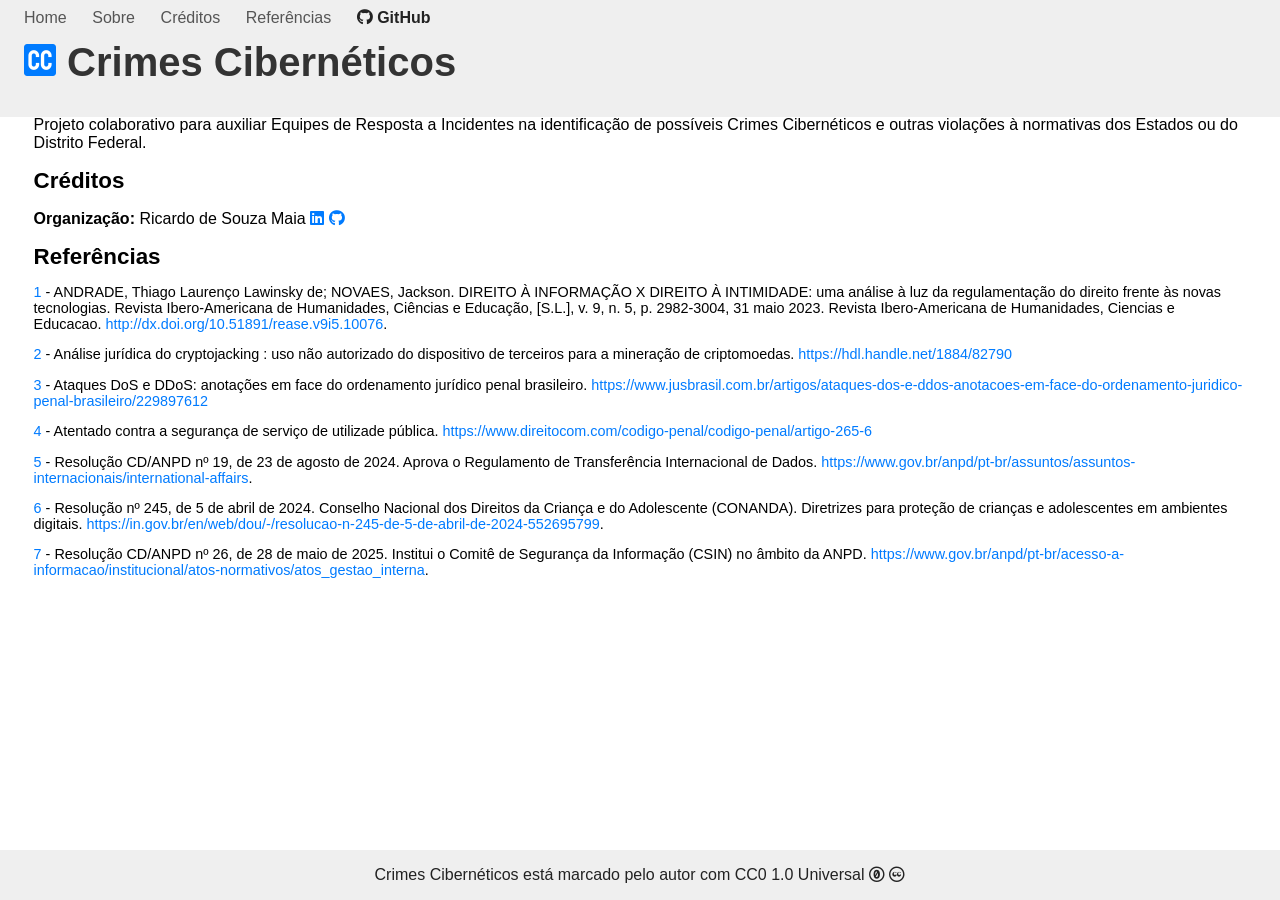
==== docs/index.html @ 2a3690de "Update index.html" ====
<!DOCTYPE html>
<html lang="pt-BR">

<head>
    <title>Crimes Cibernéticos</title>


    <meta charset="utf-8">
    <meta name="viewport" content="width=device-width, initial-scale=1.0, shrink-to-fit=no">
    <meta name="description"
        content="Projeto colaborativo para auxiliar Equipes de Resposta a Incidentes na identificação de possíveis Crimes Cibernéticos e outras violações à normativas dos Estados ou do Distrito Federal.">
    <link rel="canonical" href="https://crimes-ciberneticos.info">
    <meta name="author" content="Ricardo Maia">


    <meta property="og:title" content="Crimes Cibernéticos">
    <meta property="og:image"
        content="https://raw.githubusercontent.com/ricardomaia/crimes-ciberneticos/main/crimes-ciberneticos.png">
    <meta property="og:description"
        content="Projeto colaborativo para auxiliar Equipes de Resposta a Incidentes na identificação de possíveis Crimes Cibernéticos e outras violações à normativas dos Estados ou do Distrito Federal.">
    <meta property="og:url" content='https://crimes-ciberneticos.info'>
    <meta property="og:image:width" content='1280'>
    <meta property="og:image:height" content='640'>
    <meta property="og:type" content="website">

    <meta name="keywords"
    content="direito digital, crimes cibernéticos, crimes digitais, crimes informáticos, legislação, resposta a incidentes, LGPD, cibersegurança, proteção de dados, cyberbullying, privacidade, Estatuto Digital da Criança e do Adolescente">

    <!-- Favicon-->
    <link rel="icon" type="image/x-icon" href="/favicon.ico">
    <link rel="apple-touch-icon" sizes="180x180" href="/apple-touch-icon.png">
    <link rel="icon" type="image/png" sizes="32x32" href="/favicon-32x32.png">
    <link rel="icon" type="image/png" sizes="16x16" href="/favicon-16x16.png">
    <link rel="manifest" href="/site.webmanifest">


    <link rel="stylesheet" href="https://cdnjs.cloudflare.com/ajax/libs/font-awesome/6.5.1/css/all.min.css"
        integrity="sha512-DTOQO9RWCH3ppGqcWaEA1BIZOC6xxalwEsw9c2QQeAIftl+Vegovlnee1c9QX4TctnWMn13TZye+giMm8e2LwA=="
        crossorigin="anonymous" referrerpolicy="no-referrer" />
    <link rel="stylesheet" href="//cdn.datatables.net/2.0.2/css/dataTables.dataTables.min.css" />
    <link rel="stylesheet" href="css/style.css" />
    <script src="https://ajax.googleapis.com/ajax/libs/jquery/3.7.1/jquery.min.js"></script>
    <script src="//cdn.datatables.net/2.0.2/js/dataTables.min.js"> </script>

</head>

<body class="ui-dark-theme">


    <header>
        <nav>
            <a href="#top">Home</a>
            <a href="#sobre">Sobre</a>
            <a href="#creditos">Créditos</a>
            <a href="#referencias">Referências</a>
            <span class="repo"><a href="https://github.com/ricardomaia/crimes-ciberneticos" target="_blank"><i
                        class="fa-brands fa-github"></i> GitHub</a></span>
        </nav>
        <a href="#top">
            <h1><img src="favicon-32x32.png"> Crimes Cibernéticos</h1>
        </a>
    </header>



    <a id="toTop"></a>



    <table id="tbLegislacao" class="display">
        <thead>
            <tr>
                <th>Situação / Palavras-Chave</th>
                <th>Dispositivo Legal (possível tipificação / indício)</th>
                <th>Tipo</th>
                <th>Aspecto da Segurança</th>
                <th>Âmbito</th>
            </tr>
        </thead>
        <tbody>
        </tbody>
    </table>




    <h2 id="sobre">Sobre</h2>
    <p>
        Projeto colaborativo para auxiliar Equipes de Resposta a Incidentes na identificação de possíveis Crimes
        Cibernéticos e outras violações à normativas dos Estados ou do Distrito Federal.
    </p>

    <h2 id="creditos">Créditos</h2>
    <p><b>Organização:</b> Ricardo de Souza Maia <a href="https://www.linkedin.com/in/ricardomaia/" target="_blank"><i
                class="fa-brands fa-linkedin"></i></a> <a href="https://github.com/ricardomaia" target="_blank"><i
                class="fa-brands fa-github"></i></a></p>

    <h2 id="referencias">Referências</h2>

    <div class="section-referencias">
        <p><a id="ref1">1</a> - ANDRADE, Thiago Laurenço Lawinsky de; NOVAES, Jackson. DIREITO À INFORMAÇÃO X
            DIREITO À
            INTIMIDADE: uma análise à
            luz da regulamentação do direito frente às novas tecnologias. Revista Ibero-Americana de Humanidades,
            Ciências e
            Educação, [S.L.], v. 9, n. 5, p. 2982-3004, 31 maio 2023. Revista Ibero-Americana de Humanidades,
            Ciencias e
            Educacao. <a href="http://dx.doi.org/10.51891/rease.v9i5.10076"
                target="_blank">http://dx.doi.org/10.51891/rease.v9i5.10076</a>.
        </p>

        <p><a id="ref2">2</a>
            - Análise jurídica do cryptojacking : uso não autorizado do dispositivo de terceiros para a mineração de
            criptomoedas. <a href="https://hdl.handle.net/1884/82790"
                target="_blank">https://hdl.handle.net/1884/82790</a>
        </p>


        <p><a id="ref3">3</a>
            - Ataques DoS e DDoS: anotações em face do ordenamento jurídico penal brasileiro. <a
                href="https://www.jusbrasil.com.br/artigos/ataques-dos-e-ddos-anotacoes-em-face-do-ordenamento-juridico-penal-brasileiro/229897612"
                target="_blank">https://www.jusbrasil.com.br/artigos/ataques-dos-e-ddos-anotacoes-em-face-do-ordenamento-juridico-penal-brasileiro/229897612</a>
        </p>

        <p><a id="ref4">4</a>
            - Atentado contra a segurança de serviço de utilizade pública. <a
                href="https://www.direitocom.com/codigo-penal/codigo-penal/artigo-265-6"
                target="_blank">https://www.direitocom.com/codigo-penal/codigo-penal/artigo-265-6</a>
        </p>

        <p><a id="ref5">5</a> 
            - Resolução CD/ANPD nº 19, de 23 de agosto de 2024. Aprova o Regulamento de Transferência Internacional de Dados. <a href="https://www.gov.br/anpd/pt-br/assuntos/assuntos-internacionais/international-affairs" target="_blank">https://www.gov.br/anpd/pt-br/assuntos/assuntos-internacionais/international-affairs</a>.
        </p>
        <p><a id="ref6">6</a> 
            - Resolução nº 245, de 5 de abril de 2024. Conselho Nacional dos Direitos da Criança e do Adolescente (CONANDA). Diretrizes para proteção de crianças e adolescentes em ambientes digitais. <a href="https://in.gov.br/en/web/dou/-/resolucao-n-245-de-5-de-abril-de-2024-552695799" target="_blank">https://in.gov.br/en/web/dou/-/resolucao-n-245-de-5-de-abril-de-2024-552695799</a>.
        </p>
        <p><a id="ref7">7</a> 
            - Resolução CD/ANPD nº 26, de 28 de maio de 2025. Institui o Comitê de Segurança da Informação (CSIN) no âmbito da ANPD. <a href="https://www.gov.br/anpd/pt-br/acesso-a-informacao/institucional/atos-normativos/atos_gestao_interna" target="_blank">https://www.gov.br/anpd/pt-br/acesso-a-informacao/institucional/atos-normativos/atos_gestao_interna</a>.
        </p>
        
    </div>


    <script>
        var data = [
            ["Malware <br />\
            <i class='nota'>Keylogger, Trojan, Vírus, Rootkit, Worm, Spyware</i>",
                "<a href='https://www.planalto.gov.br/ccivil_03/Decreto-Lei/Del2848.htm#art154a' target='_blank'>   \
                    - Invasão de dispositivo informático - Código Penal, art. 154-A       \
                 </a>",
                "Típico",
                "Integridade, Confidencialidade, Disponibilidade",
                "Federal"
            ],
            ["Hacking<sup><a href='#'>?</a></sup > <br />\
            <i class='nota'>Invasão, Comprometimento, Acesso não autorizado, Violação</i>",
                "<a href='https://www.planalto.gov.br/ccivil_03/Decreto-Lei/Del2848.htm#art154a' target='_blank'>   \
                    - Invasão de dispositivo informático - Código Penal, art. 154-A       \
                 </a>",
                "Típico",
                "Integridade, Confidencialidade, Disponibilidade",
                "Federal"
            ],
            ["Ransomware <br />\
            <i class='nota'>Sequestro de Dados, Criptografia</i>",
                "<a href='https://www.planalto.gov.br/ccivil_03/Decreto-Lei/Del2848.htm#art154a' target='_blank'>   \
                    - Invasão de dispositivo informático - Código Penal, art. 154-A       \
                 </a><br /> \
                 <a href='https://www.planalto.gov.br/ccivil_03/Decreto-Lei/Del2848.htm#art158' target='_blank'>   \
                    - Extorsão - Código Penal, art. 158       \
                 </a><br /> \
                 <a href='https://www.planalto.gov.br/ccivil_03/Decreto-Lei/Del2848.htm#art265' target='_blank'>   \
                    - Interrupção de Serviços de Utilidade Pública - Código Penal, art. 265       \
                 </a>",
                "Misto",
                "Integridade, Confidencialidade, Disponibilidade",
                "Federal"
            ],
            ["Desfiguração de Site <br /> \
             <i class='nota'>Defacement, Pichação Virtual, Ciberativismo</i>",
                "<a href='https://www.planalto.gov.br/ccivil_03/Decreto-Lei/Del2848.htm#art154a' target='_blank'>   \
                    - Invasão de dispositivo informático - Código Penal, art. 154-A       \
                 </a><br /> \
                 <a href='https://www.planalto.gov.br/ccivil_03/Decreto-Lei/Del2848.htm#art163' target='_blank'>   \
                    - Dano - Código Penal, art. 163       \
                 </a><br /> \
                 <a href='https://www.planalto.gov.br/ccivil_03/Decreto-Lei/Del2848.htm#art265' target='_blank'>   \
                    - Interrupção de Serviços de Utilidade Pública - Código Penal, art. 265       \
                 </a>",
                "Misto",
                "Integridade, Confidencialidade, Disponibilidade",
                "Federal"
            ],
            ["Sniffing <br /> \
            <i class='nota'>Captura de Tráfego de Rede, Interceptação, MITM (Man-in-the-Middle) </i>",
                "<a href='https://www.planalto.gov.br/ccivil_03/leis/l9296.htm#art10' target='_blank'> \
                - Interceptação de Comunicações - Lei nº 9.296/1996, art 10\
                </a>",
                "Misto",
                "Confidencialidade, Privacidade",
                "Federal"
            ],
            ["Cryptojacking<sup><a href='#ref2'>2</a></sup> <br />\
            <i class='nota'>Mineração de criptomoedas sem autorização</i>",
                "<a href='https://www.planalto.gov.br/ccivil_03/Decreto-Lei/Del2848.htm#art154a' target='_blank'>   \
                    - Invasão de dispositivo informático - Código Penal, art. 154-A       \
                 </a> <br /> \
                 <a href='https://www.planalto.gov.br/ccivil_03/Decreto-Lei/Del2848.htm#art155' target='_blank'>   \
                    - Furto de Energia Elétrica - Código Penal, art. 155 §3º 2       \
                 </a>",
                "Atípico",
                "Violação de Política",
                "Federal"
            ],
            ["Phishing",
                "<a href='https://www.planalto.gov.br/ccivil_03/Decreto-Lei/Del2848.htm#art171' target='_blank'>   \
                    - Estelionato / Fraude Eletrônica - Código Penal, art. 171       \
                 </a> <br /> \
                 <a href='https://www.planalto.gov.br/ccivil_03/Decreto-Lei/Del2848.htm#art155' target='_blank'>   \
                    - Furto - Código Penal, art. 155       \
                 </a> <br /> \
                 <a href='https://www.planalto.gov.br/ccivil_03/Decreto-Lei/Del2848.htm#art299' target = '_blank' >   \
                            - Falsidade ideológica - Código Penal, art. 299       \
                 </a > <br /> ",
                "Misto",
                "Autenticidade, Autoria",
                "Federal"
            ],
            ["Negação de Serviço<sup><a href='#ref3'>3</a></sup> <br />\
            <i class='nota'>DoS, DDoS. Sobrecarga do link de dados, CPU, Disco ou Memória, Inundação de Pacotes, Flood, Ataques de Amplificação de DNS, NTP, SNMP, SSDP, Portmap, NetBIOS, Device Discovery </i>",
                "<a href='https://www.planalto.gov.br/ccivil_03/Decreto-Lei/Del2848.htm#art266' target='_blank'>   \
                    - Interrupção ou perturbação de serviço informático, telemático ou de informação - Código Penal, art. 266",
                "Típico",
                "Disponibilidade",
                "Federal"
            ],
            ["Negação de Serviço<sup><a href='#ref4'>4</a></sup> <br />\
            <i class='nota'>Ataque a sistema SCADA (Supervisory Control and Data Acquisition)</i>",
                "<a href='https://www.planalto.gov.br/ccivil_03/Decreto-Lei/Del2848.htm#art265' target='_blank'>   \
                    - Atentado contra serviço de utilidade pública - Código Penal, art. 265       \
                 </a><br />",
                "Misto",
                "Disponibilidade",
                "Federal"
            ],
           [
                "Cyberbullying <br /> \
                <i class='nota'>Redes Sociais, Jogos On-line, Live, Fórum, Assédio, Intimidação</i>",
                "<a href='https://www.planalto.gov.br/ccivil_03/Decreto-Lei/Del2848.htm#art146a' target='_blank'> \
                    - Intimidação sistemática virtual - Código Penal, art. 146-A \
                 </a><br /> \
                 <a href='https://in.gov.br/en/web/dou/-/resolucao-n-245-de-5-de-abril-de-2024-552695799' target='_blank'> \
                    - Diretrizes para proteção de crianças e adolescentes em ambientes digitais - Resolução nº 245 do CONANDA, de 5 de abril de 2024 \
                 </a><br /> \
                 <a href='https://www.planalto.gov.br/ccivil_03/_ato2023-2026/2025/lei/L15211.htm' target='_blank'> \
                    - Estatuto Digital da Criança e do Adolescente - Lei nº 15.211, de 17 de setembro de 2025 \
                 </a>",
                "Típico",
                "Privacidade, Proteção de Vulneráveis",
                "Federal"
            ],
            ["Stalking<sup><a href='#'>?</a></sup> <br />\
            <i class='nota'>Perseguição</i>",
                "<a href='https://www.planalto.gov.br/ccivil_03/Decreto-Lei/Del2848.htm#art147a' target='_blank'>   \
                    - Perseguição - Código Penal, art. 147-A  \
                 </a>",
                "Misto",
                "Privacidade",
                "Federal"
            ],
            ["Racismo<sup><a href='#'>?</a></sup> <br />\
            <i class='nota'>Preconceito, Discriminação, Ódio</i>",
                "<a href='https://www.planalto.gov.br/ccivil_03/leis/l7716.htm#art20' target='_blank'>   \
                    - Lei 7.716/89, art. 20  \
                 </a>",
                "Atípico",
                "N/A",
                "Federal"
            ],
            ["Calúnia<sup><a href='#'>?</a></sup> <br />\
            <i class='nota'>Acusação falsa</i>",
                "<a href='https://www.planalto.gov.br/ccivil_03/Decreto-Lei/Del2848.htm#art138' target='_blank'>   \
                    - Calúnia - Código Penal, art. 138  \
                 </a>",
                "Atípico",
                "N/A",
                "Federal"
            ],
            ["Injúria<sup><a href='#'>?</a></sup> <br />\
            <i class='nota'>Ofensa, Dignidade</i>",
                "<a href='https://www.planalto.gov.br/ccivil_03/Decreto-Lei/Del2848.htm#art140' target='_blank'>   \
                    - Injúria - Código Penal, art. 140  \
                 </a>",
                "Atípico",
                "N/A",
                "Federal"
            ],
            ["Difamação<sup><a href='#'>?</a></sup> <br />\
            <i class='nota'>Ofensa, Reputação</i>",
                "<a href='https://www.planalto.gov.br/ccivil_03/Decreto-Lei/Del2848.htm#art139' target='_blank'>   \
                    - Difamação - Código Penal, art. 139  \
                 </a>",
                "Atípico",
                "N/A",
                "Federal"
            ],
            ["Incitação<sup><a href='#'>?</a></sup> <br />\
            <i class='nota'>Estimular, Incentivar</i>",
                "<a href='https://www.planalto.gov.br/ccivil_03/Decreto-Lei/Del2848.htm#art286' target='_blank'>   \
                    - Incitação - Código Penal, art. 286  \
                 </a>",
                "Atípico",
                "N/A",
                "Federal"
            ],
            ["Fake News<sup><a href='#'>?</a></sup> <br />\
            <i class='nota'>Mentira, Notícia Falsa, Deep Fake</i>",
                "<a href='https://www.camara.leg.br/proposicoesWeb/prop_mostrarintegra?codteor=1641437&filename=Avulso%20PL%209554/2018' target='_blank'>   \
                    - Projeto de Lei  \
                 </a>",
                "Atípico",
                "Autenticidade",
                "Federal"
            ],
            ["Falsa identidade<sup><a href='#'>?</a></sup> <br />\
            <i class='nota'>Identidade Falsa, Falsificação, Documento</i>",
                "<a href='https://www.planalto.gov.br/ccivil_03/Decreto-Lei/Del2848.htm#art307' target='_blank'>   \
                    - Falsa identidade - Código Penal, art. 307  \
                 </a>",
                "Atípico",
                "Autenticidade",
                "Federal"
            ],
            ["Falsidade ideológica<sup><a href='#'>?</a></sup > <br />\
            <i class='nota'>Informação falsa, Dados falsos, Banco de Dados, Cadastro, Inscrição</i>",
                "<a href='https://www.planalto.gov.br/ccivil_03/Decreto-Lei/Del2848.htm#art299' target='_blank'>   \
                    - Falsidade ideológica - Código Penal, art. 299  \
                 </a > ",
                "Atípico",
                "Autenticidade",
                "Federal"
            ],
            ["Divulgação de segredo<sup><a href='#'>?</a></sup > <br />\
            <i class='nota'>Documento, Confidencial, Banco de Dados, Sistema, Compartilhamento, Senha, Password, Credenciais de Acesso</i>",
                "<a href='https://www.planalto.gov.br/ccivil_03/Decreto-Lei/Del2848.htm#art153' target='_blank'>   \
                    - Divulgação de segredo - Código Penal, art. 153  \
                 </a > ",
                "Atípico",
                "Confidencialidade",
                "Federal"
            ],
            ["Compartilhamento de senha<sup><a href='#'>?</a></sup > <br />\
            <i class='nota'>Empréstimo, Compartilhamento, Senha, Password, Credenciais de Acesso, Segredo</i>",
                "<a href='https://www.planalto.gov.br/ccivil_03/Decreto-Lei/Del2848.htm#art325' target='_blank'>   \
                    - Violação de sigilo funcional - Código Penal, art. 325  \
                 </a > ",
                "Atípico",
                "Confidencialidade",
                "Federal"
            ],
            ["Compartilhamento de senha<sup><a href='#'>?</a></sup > <br />\
            <i class='nota'>Empréstimo, Compartilhamento, Senha, Password, Credenciais de Acesso, Segredo</i>",
                "<a href='https://www.sinj.df.gov.br/sinj/Norma/70196/Lei_Complementar_840_23_12_2011.html#titVI_capII_art192' target='_blank'>   \
                    - Lei Complementar 840/2011, art 192 inciso VI - infração média   \
                 </a > ",
                "Misto",
                "Confidencialidade",
                "Distrito Federal"
            ],
            ["Pirataria<sup><a href='#'>?</a></sup > <br />\
            <i class='nota'>Torrent, Cópia Ilegal, Distribuição</i>",
                "<a href='https://www.planalto.gov.br/ccivil_03/Decreto-Lei/Del2848.htm#art184' target='_blank'>   \
                    - Violação de direito autoral - Código Penal, art. 184, § 3º  \
                 </a > ",
                "Misto",
                "Violação de Política, Danos à Reputação",
                "Federal"
            ],
           ["Pedofilia <sup><a href='#'>?</a></sup > <br />\
            <i class='nota'>Sexo, Vulnerável, Menor, Criança</i>",
                "<a href='hhttps://www.planalto.gov.br/ccivil_03/leis/l8069.htm#art241a' target='_blank'>   \
                    - Oferecer, trocar, disponibilizar, transmitir, distribuir, publicar ou divulgar - ECA (Lei nº 8.069/90), art. 241-A  \
                 </a > <br /> \
                 <a href='https://www.planalto.gov.br/ccivil_03/leis/l8069.htm#art241b' target='_blank'>   \
                    - Adquirir, possuir ou armazenar - ECA (Lei nº 8.069/90), art. 241-B  \
                 </a > <br /> \
                 <a href='https://www.planalto.gov.br/ccivil_03/_ato2023-2026/2025/lei/L15211.htm' target='_blank'> \
                    - Estatuto Digital da Criança e do Adolescente - Lei nº 15.211, de 17 de setembro de 2025 \
                 </a>",
                "Misto",
                "Violação de Política, Danos à Reputação",
                "Federal"
            ],
            ["Pornografia (Divulgação Não Consentida)<sup><a href='#'>?</a></sup > <br />\
            <i class='nota'>Revenge Porn, Pornografia de Vingança, Nudez</i>",
                "<a href='https://www.planalto.gov.br/ccivil_03/Decreto-Lei/Del2848.htm#art218c' target='_blank'>   \
                    - Divulgação de cena de sexo, pornografia ou estupro de vulnerável ou sem o consentimento da vítima. - Código Penal, art. 218-C  \
                 </a > <br /> \
                 <a href='https://www.planalto.gov.br/ccivil_03/_ato2023-2026/2025/lei/L15211.htm' target='_blank'> \
                    - Estatuto Digital da Criança e do Adolescente - Lei nº 15.211, de 17 de setembro de 2025 \
                 </a>",
                "Misto",
                "Violação de Política, Danos à Reputação",
                "Federal"
            ],
            ["Conteúdo pornográfico, violento ou discriminatório<sup><a href='#'>?</a></sup > <br />\
            <i class='nota'>Pornografia, Nudez, Discriminação, Violência</i>",
                "<a href='https://www.sinj.df.gov.br/sinj/Norma/70196/Lei_Complementar_840_23_12_2011.html#titVI_capII_art190' target='_blank'>   \
                    - Lei Complementar 840/2011, art 190 inciso XIV \
                 </a > ",
                "Atípico",
                "Violação de Política",
                "Distrito Federal"
            ],
            ["Modificação não autorizada em sistema<sup><a href='#'>?</a></sup > <br />\
            <i class='nota'>Bomba lógica, Código malicioso, Dano, Sistema, Programa, Software</i>",
                "<a href='https://www.planalto.gov.br/ccivil_03/Decreto-Lei/Del2848.htm#art313b' target='_blank'>   \
                    - Modificação ou alteração não autorizada de sistema de informações - Código Penal, art. 313-B  \
                 </a > ",
                "Típico",
                "Confidencialidade, Integridade, Disponibilidade, Violação de Política",
                "Federal"
            ],
            ["Inserção de dados falsos em sistema<sup><a href='#'>?</a></sup > <br />\
            <i class='nota'>Fake, Incorreto, Dano, Sistema, Banco de Dados, Programa Software</i>",
                "<a href='https://www.planalto.gov.br/ccivil_03/Decreto-Lei/Del2848.htm#art313a' target='_blank'>   \
                    - Inserção de dados falsos em sistema de informações - Código Penal, art. 313-A  \
                 </a > ",
                "Típico",
                "Confidencialidade, Integridade, Disponibilidade, Violação de Política",
                "Federal"
            ],
            ["Sistema Eleitoral<sup><a href='#'>?</a></sup > <br />\
            <i class='nota'>Eleições, Eleitoral, Votação, Voto, Urna, Plebiscito, Sufrágio</i>",
                "<a href='https://www.planalto.gov.br/ccivil_03/leis/l9504.htm#art72' target='_blank'>   \
                    - Lei 9.504/1997, art. 72  \
                 </a > ",
                "Misto",
                "Confidencialidade, Integridade",
                "Federal"
            ],
            ["Monitoramento de Navegação<sup><a href='#'>?</a></sup > <br />\
            <i class='nota'>Monitoramento, Registro, Histórico, Navegação, Navegador, Browser, Chrome, Firefox, Edge, Opera, Safari, Site, Banco, E-mail</i>",
                "<a href='https://www.planalto.gov.br/ccivil_03/constituicao/constituicao.htm#art5' target='_blank'>   \
                    - Violação de direitos e garantias fundamentais previstos no art. 5º, incisos X e XII da Constituição Federal - Constituição Federal  \
                 </a > ",
                "Atípico",
                "Privacidade, Violação de Política, Danos à Reputação",
                "Federal"
            ],
            [
                "Exposição de Dados Pessoais<sup><a href='#ref5'>5</a></sup> <br /> \
                <i class='nota'>Identidade, CPF, E-mail, Nome, Endereço, Religião, Histórico Médico, Prontuário, Transferência Internacional</i>",
                "<a href='https://www.planalto.gov.br/ccivil_03/_ato2015-2018/2018/lei/l13709.htm' target='_blank'> \
                    - Lei nº 13.709/2018 (LGPD) \
                 </a><br /> \
                 <a href='https://www.gov.br/anpd/pt-br/assuntos/assuntos-internacionais/international-affairs' target='_blank'> \
                    - Regulamento de Transferência Internacional de Dados - Resolução CD/ANPD nº 19, de 23 de agosto de 2024 \
                 </a>",
                "Atípico",
                "Privacidade, Confidencialidade",
                "Federal"
            ],
            ["Violação de Sistemas e Disseminação de Malware<sup><a href='#'>?</a></sup > <br />\
            <i class='nota'>Violar, Invadir, Site, WWW, Web, Disseminar, Malware, Vírus, Trojan, Worm</i>",
                "<a href='https://www.sinj.df.gov.br/sinj/Norma/70196/Lei_Complementar_840_23_12_2011.html#titVI_capII_art192' target='_blank'>   \
                    - Lei Complementar 840/2011, art 192 inciso V letra “a”  \
                 </a > ",
                "Atípico",
                "Violação de Política",
                "Distrito Federal"
            ],
            ["Exposição de dados de servidores<sup><a href='#'>?</a></sup > <br />\
            <i class='nota'>Servidor, Público, Pessoal, Cadastro</i>",
                "<a href='https://www.sinj.df.gov.br/sinj/Norma/70196/Lei_Complementar_840_23_12_2011.html#titVI_capII_art192' target='_blank'>   \
                    - Repassar dados de servidores públicos sem autorização - Lei Complementar 840/2011, art 192 inciso V letra “d” \
                 </a > ",
                "Atípico",
                "Violação de Política",
                "Distrito Federal"
            ],
            ["Ameaça<sup><a href='#'>?</a></sup > <br />\
            <i class='nota'>Intimidação, Coação, Constrangimento</i>",
                "<a href='https://www.planalto.gov.br/ccivil_03/Decreto-Lei/Del2848.htm#art147' target='_blank'>   \
                    - Ameaça - Código Penal, art. 147 \
                 </a > ",
                "Atípico",
                "N/A",
                "Federal"
            ],
            ["Apologia de crime ou criminoso<sup><a href='#'>?</a></sup > <br />\
            <i class='nota'>Enaltecimento, Exaltação, Elogio, Reverência</i>",
                "<a href='https://www.planalto.gov.br/ccivil_03/Decreto-Lei/Del2848.htm#art287' target='_blank'>   \
                    - Apologia de crime ou criminoso - Código Penal, art. 287 \
                 </a > ",
                "Atípico",
                "N/A",
                "Federal"
            ],
            ["Venda ilegal de medicamento<sup><a href='#'>?</a></sup > <br />\
            <i class='nota'>Falsificação, Remédio, Droga, Medicinal, Terapêutico</i>",
                "<a href='https://www.planalto.gov.br/ccivil_03/Decreto-Lei/Del2848.htm#art273' target='_blank'>   \
                    - Falsificação, corrupção, adulteração ou alteração de produto destinado a fins terapêuticos ou medicinais - Código Penal, art. 273, § 1º \
                 </a > ",
                "Atípico",
                "N/A",
                "Federal"
            ],
            ["Inserção de Dados Falsos<sup><a href='#'>?</a></sup > <br />\
            <i class='nota'>Carteira de Trabalho, Previdência Social, Seguro, Folha de Pagamento, Contracheque, Holerite, Fraude, Cadastro, Registro, Banco de Dados</i>",
                "<a href='https://www.planalto.gov.br/ccivil_03/Decreto-Lei/Del2848.htm#art297' target='_blank'>   \
                    - Falsificação de documento público - Código Penal, art. 297 \
                 </a > <br /> \
                 <a href='https://www.planalto.gov.br/ccivil_03/Decreto-Lei/Del2848.htm#art298' target='_blank'>   \
                    - Falsificação de documento particular - Código Penal, art. 298 \
                 </a >",
                "Misto",
                "Autenticidade, Integridade",
                "Federal"
            ],
        ];

        let dt = new DataTable('#tbLegislacao', {
            data: data,
            language: {
                url: '//cdn.datatables.net/plug-ins/2.0.2/i18n/pt-BR.json',
            },
            columnDefs: [{ className: 'situacao', targets: [0] }, { className: 'dispositivo', targets: [1] }],
            order: [[4, 'desc'], [0, 'asc']],
            pageLength: 8,
            select: true

        });


        var btn = $('#toTop');

        $(window).scroll(function () {
            if ($(window).scrollTop() > 300) {
                btn.addClass('show');
            } else {
                btn.removeClass('show');
            }
        });

        btn.on('click', function (e) {
            e.preventDefault();
            $('html, body').animate({ scrollTop: 0 }, 'fast', 'swing');
        });


    </script>
    <footer>
        <p xmlns:cc="http://creativecommons.org/ns#" xmlns:dct="http://purl.org/dc/terms/"><a property="dct:title"
                rel="cc:attributionURL" href="https://crimes-ciberneticos.info/">Crimes Cibernéticos</a> está
            marcado
            pelo <a rel="cc:attributionURL dct:creator" property="cc:attributionName"
                href="https://www.linkedin.com/in/ricardomaia/">autor</a> com <a
                href="http://creativecommons.org/publicdomain/zero/1.0?ref=chooser-v1" target="_blank"
                rel="license noopener noreferrer" style="display:inline-block;">CC0 1.0 Universal</a> <i
                class="fa-brands fa-creative-commons-zero"></i> <i class="fa-brands fa-creative-commons"></i>
        </p>
    </footer>
</body>

</html>
---- docs/css/style.css ----
html {
  scroll-behavior: smooth;
}
body {
  position: relative;
}

body {
  font-family: Arial, Helvetica, sans-serif;
  padding: 2vw;
  display: flex;
  flex-direction: column;
}

header {
  position: fixed;
  left: 0;
  top: 0;
  width: 100%;
  background-color: #efefef;
  color: #222;
  padding: 0 1.5em 1em 1.5em;
  z-index: 1000;
}

footer {
  position: fixed;
  left: 0;
  bottom: 0;
  width: 100%;
  background-color: #efefef;
  color: #222;
  text-align: center;
}

header a h1 {
  font-size: 2.5em;
  margin: 0;
  margin-bottom: 0.4em;
  padding: 0;
  color: #333;
}

#tbLegislacao {
  margin-top: 1em;
}

#tbLegislacao_wrapper > div:nth-child(1) {
  margin-top: 6em;
  margin-bottom: 0em;
}

#toTop {
  display: inline-block;
  background-color: #007bff;
  width: 30px;
  height: 30px;
  text-align: center;
  border-radius: 4px;
  position: fixed;
  bottom: 30px;
  right: 30px;
  transition: background-color 0.3s, opacity 0.5s, visibility 0.5s;
  opacity: 0;
  visibility: hidden;
  z-index: 999;
}
#toTop::after {
  content: "\f077";
  font-family: FontAwesome;
  font-weight: normal;
  font-style: normal;
  font-size: 1em;
  line-height: 2em;
  color: #fff;
}
#toTop:hover {
  cursor: pointer;
  background-color: #333;
}
#toTop:active {
  background-color: #555;
}
#toTop.show {
  opacity: 1;
  visibility: visible;
}

h1 {
  font-size: 2.5em;
  margin: 0;
  margin-bottom: 0.4em;
  padding: 0;
}

#creditos,
#sobre,
#referencias {
  font-size: 1.4em;
  font-weight: bold;
  margin: 0;
  padding: 0;
}

footer a {
  color: #222;
  text-decoration: none;
}

footer a:hover {
  color: #333;
  text-decoration: underline;
}

a {
  color: #007bff;
  text-decoration: none;
}

table a:hover {
  color: #0056b3;
  text-decoration: underline;
}
table a:active {
  color: #0056b3;
  text-decoration: underline;
}

table a:visited {
  color: #007bff;
  text-decoration: none;
}

.section-referencias {
  font-size: 90%;
}

nav.repo {
  float: right;
}

.repo a,
.repo a:visited,
.repo a:active {
  color: #222;
  text-decoration: none;
  font-weight: bold;
}

.repo a:hover {
  color: #555;
}

nav {
  display: flex;
  width: 80vw;
  justify-content: flex-start;
  margin-bottom: 1vw;
  margin-top: 0.7vw;
}

nav a {
  margin-right: 2vw;
  color: #555;
}

nav a:hover {
  color: #007bff;
}

i.nota {
  font-size: 0.8em;
  color: #666;
}

.situacao {
  min-width: 30vw;
  max-width: 40vw;
}

.dispositivo {
  min-width: 35vw;
  max-width: 45vw;
}
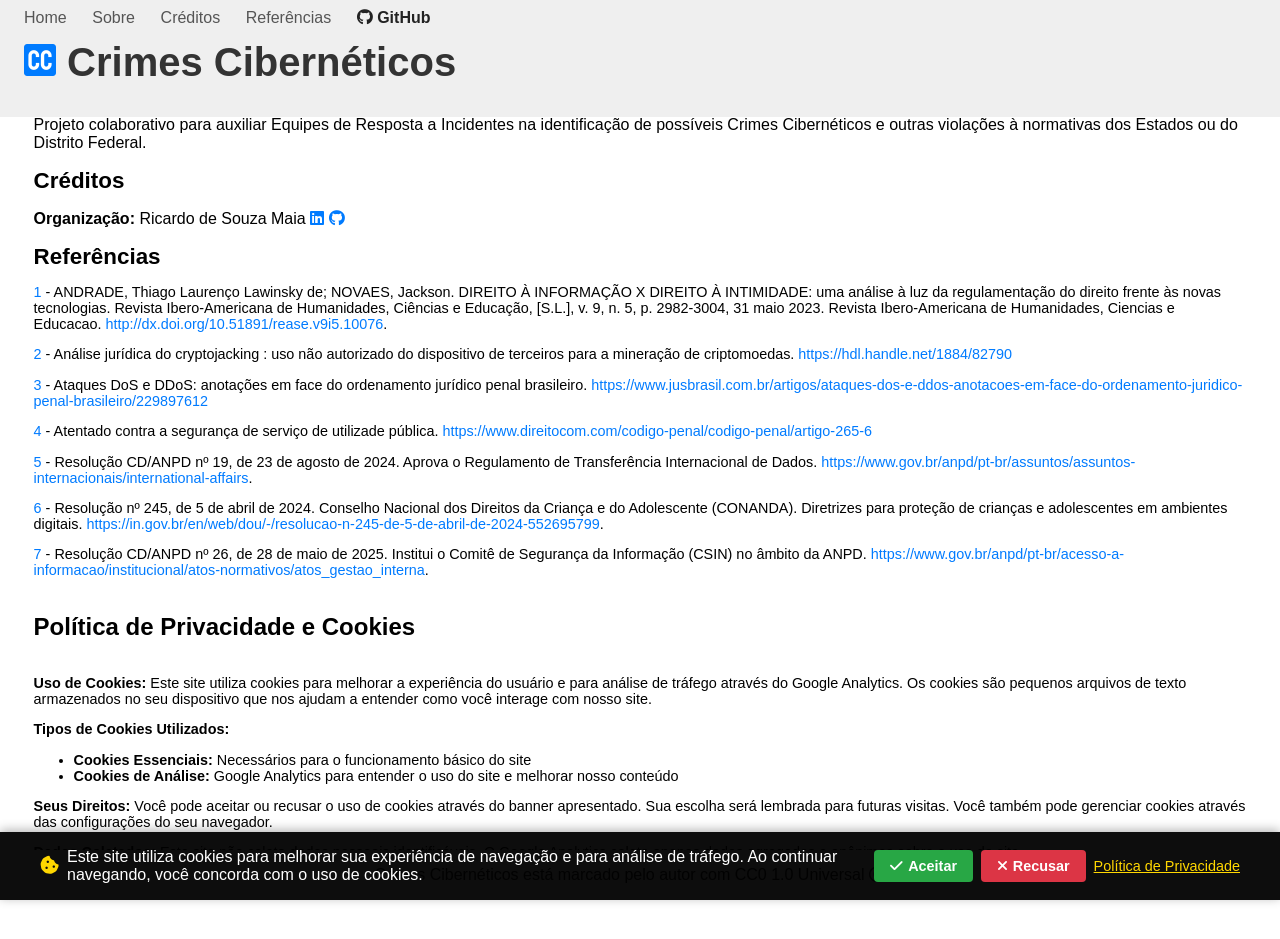
==== commit 0cb3b684: "Cookie banner" ====
--- a/docs/index.html
+++ b/docs/index.html
@@ -26,6 +26,16 @@
     <meta name="keywords"
     content="direito digital, crimes cibernéticos, crimes digitais, crimes informáticos, legislação, resposta a incidentes, LGPD, cibersegurança, proteção de dados, cyberbullying, privacidade, Estatuto Digital da Criança e do Adolescente">
 
+    <!-- Google tag (gtag.js) -->
+    <script async src="https://www.googletagmanager.com/gtag/js?id=G-FVXS4X4L39"></script>
+    <script>
+      window.dataLayer = window.dataLayer || [];
+      function gtag(){dataLayer.push(arguments);}
+      gtag('js', new Date());
+
+      gtag('config', 'G-FVXS4X4L39');
+    </script>
+
     <!-- Favicon-->
     <link rel="icon" type="image/x-icon" href="/favicon.ico">
     <link rel="apple-touch-icon" sizes="180x180" href="/apple-touch-icon.png">
@@ -46,6 +56,25 @@
 
 <body class="ui-dark-theme">
 
+    <!-- Cookie Consent Banner -->
+    <div id="cookie-banner" class="cookie-banner">
+        <div class="cookie-content">
+            <div class="cookie-text">
+                <i class="fas fa-cookie-bite"></i>
+                <span>Este site utiliza cookies para melhorar sua experiência de navegação e para análise de tráfego.
+                Ao continuar navegando, você concorda com o uso de cookies.</span>
+            </div>
+            <div class="cookie-buttons">
+                <button id="cookie-accept" class="cookie-btn cookie-accept">
+                    <i class="fas fa-check"></i> Aceitar
+                </button>
+                <button id="cookie-decline" class="cookie-btn cookie-decline">
+                    <i class="fas fa-times"></i> Recusar
+                </button>
+                <a href="#politica-privacidade" class="cookie-link">Política de Privacidade</a>
+            </div>
+        </div>
+    </div>
 
     <header>
         <nav>
@@ -142,395 +171,67 @@
 
 
     <script>
-        var data = [
-            ["Malware <br />\
-            <i class='nota'>Keylogger, Trojan, Vírus, Rootkit, Worm, Spyware</i>",
-                "<a href='https://www.planalto.gov.br/ccivil_03/Decreto-Lei/Del2848.htm#art154a' target='_blank'>   \
-                    - Invasão de dispositivo informático - Código Penal, art. 154-A       \
-                 </a>",
-                "Típico",
-                "Integridade, Confidencialidade, Disponibilidade",
-                "Federal"
-            ],
-            ["Hacking<sup><a href='#'>?</a></sup > <br />\
-            <i class='nota'>Invasão, Comprometimento, Acesso não autorizado, Violação</i>",
-                "<a href='https://www.planalto.gov.br/ccivil_03/Decreto-Lei/Del2848.htm#art154a' target='_blank'>   \
-                    - Invasão de dispositivo informático - Código Penal, art. 154-A       \
-                 </a>",
-                "Típico",
-                "Integridade, Confidencialidade, Disponibilidade",
-                "Federal"
-            ],
-            ["Ransomware <br />\
-            <i class='nota'>Sequestro de Dados, Criptografia</i>",
-                "<a href='https://www.planalto.gov.br/ccivil_03/Decreto-Lei/Del2848.htm#art154a' target='_blank'>   \
-                    - Invasão de dispositivo informático - Código Penal, art. 154-A       \
-                 </a><br /> \
-                 <a href='https://www.planalto.gov.br/ccivil_03/Decreto-Lei/Del2848.htm#art158' target='_blank'>   \
-                    - Extorsão - Código Penal, art. 158       \
-                 </a><br /> \
-                 <a href='https://www.planalto.gov.br/ccivil_03/Decreto-Lei/Del2848.htm#art265' target='_blank'>   \
-                    - Interrupção de Serviços de Utilidade Pública - Código Penal, art. 265       \
-                 </a>",
-                "Misto",
-                "Integridade, Confidencialidade, Disponibilidade",
-                "Federal"
-            ],
-            ["Desfiguração de Site <br /> \
-             <i class='nota'>Defacement, Pichação Virtual, Ciberativismo</i>",
-                "<a href='https://www.planalto.gov.br/ccivil_03/Decreto-Lei/Del2848.htm#art154a' target='_blank'>   \
-                    - Invasão de dispositivo informático - Código Penal, art. 154-A       \
-                 </a><br /> \
-                 <a href='https://www.planalto.gov.br/ccivil_03/Decreto-Lei/Del2848.htm#art163' target='_blank'>   \
-                    - Dano - Código Penal, art. 163       \
-                 </a><br /> \
-                 <a href='https://www.planalto.gov.br/ccivil_03/Decreto-Lei/Del2848.htm#art265' target='_blank'>   \
-                    - Interrupção de Serviços de Utilidade Pública - Código Penal, art. 265       \
-                 </a>",
-                "Misto",
-                "Integridade, Confidencialidade, Disponibilidade",
-                "Federal"
-            ],
-            ["Sniffing <br /> \
-            <i class='nota'>Captura de Tráfego de Rede, Interceptação, MITM (Man-in-the-Middle) </i>",
-                "<a href='https://www.planalto.gov.br/ccivil_03/leis/l9296.htm#art10' target='_blank'> \
-                - Interceptação de Comunicações - Lei nº 9.296/1996, art 10\
-                </a>",
-                "Misto",
-                "Confidencialidade, Privacidade",
-                "Federal"
-            ],
-            ["Cryptojacking<sup><a href='#ref2'>2</a></sup> <br />\
-            <i class='nota'>Mineração de criptomoedas sem autorização</i>",
-                "<a href='https://www.planalto.gov.br/ccivil_03/Decreto-Lei/Del2848.htm#art154a' target='_blank'>   \
-                    - Invasão de dispositivo informático - Código Penal, art. 154-A       \
-                 </a> <br /> \
-                 <a href='https://www.planalto.gov.br/ccivil_03/Decreto-Lei/Del2848.htm#art155' target='_blank'>   \
-                    - Furto de Energia Elétrica - Código Penal, art. 155 §3º 2       \
-                 </a>",
-                "Atípico",
-                "Violação de Política",
-                "Federal"
-            ],
-            ["Phishing",
-                "<a href='https://www.planalto.gov.br/ccivil_03/Decreto-Lei/Del2848.htm#art171' target='_blank'>   \
-                    - Estelionato / Fraude Eletrônica - Código Penal, art. 171       \
-                 </a> <br /> \
-                 <a href='https://www.planalto.gov.br/ccivil_03/Decreto-Lei/Del2848.htm#art155' target='_blank'>   \
-                    - Furto - Código Penal, art. 155       \
-                 </a> <br /> \
-                 <a href='https://www.planalto.gov.br/ccivil_03/Decreto-Lei/Del2848.htm#art299' target = '_blank' >   \
-                            - Falsidade ideológica - Código Penal, art. 299       \
-                 </a > <br /> ",
-                "Misto",
-                "Autenticidade, Autoria",
-                "Federal"
-            ],
-            ["Negação de Serviço<sup><a href='#ref3'>3</a></sup> <br />\
-            <i class='nota'>DoS, DDoS. Sobrecarga do link de dados, CPU, Disco ou Memória, Inundação de Pacotes, Flood, Ataques de Amplificação de DNS, NTP, SNMP, SSDP, Portmap, NetBIOS, Device Discovery </i>",
-                "<a href='https://www.planalto.gov.br/ccivil_03/Decreto-Lei/Del2848.htm#art266' target='_blank'>   \
-                    - Interrupção ou perturbação de serviço informático, telemático ou de informação - Código Penal, art. 266",
-                "Típico",
-                "Disponibilidade",
-                "Federal"
-            ],
-            ["Negação de Serviço<sup><a href='#ref4'>4</a></sup> <br />\
-            <i class='nota'>Ataque a sistema SCADA (Supervisory Control and Data Acquisition)</i>",
-                "<a href='https://www.planalto.gov.br/ccivil_03/Decreto-Lei/Del2848.htm#art265' target='_blank'>   \
-                    - Atentado contra serviço de utilidade pública - Código Penal, art. 265       \
-                 </a><br />",
-                "Misto",
-                "Disponibilidade",
-                "Federal"
-            ],
-           [
-                "Cyberbullying <br /> \
-                <i class='nota'>Redes Sociais, Jogos On-line, Live, Fórum, Assédio, Intimidação</i>",
-                "<a href='https://www.planalto.gov.br/ccivil_03/Decreto-Lei/Del2848.htm#art146a' target='_blank'> \
-                    - Intimidação sistemática virtual - Código Penal, art. 146-A \
-                 </a><br /> \
-                 <a href='https://in.gov.br/en/web/dou/-/resolucao-n-245-de-5-de-abril-de-2024-552695799' target='_blank'> \
-                    - Diretrizes para proteção de crianças e adolescentes em ambientes digitais - Resolução nº 245 do CONANDA, de 5 de abril de 2024 \
-                 </a><br /> \
-                 <a href='https://www.planalto.gov.br/ccivil_03/_ato2023-2026/2025/lei/L15211.htm' target='_blank'> \
-                    - Estatuto Digital da Criança e do Adolescente - Lei nº 15.211, de 17 de setembro de 2025 \
-                 </a>",
-                "Típico",
-                "Privacidade, Proteção de Vulneráveis",
-                "Federal"
-            ],
-            ["Stalking<sup><a href='#'>?</a></sup> <br />\
-            <i class='nota'>Perseguição</i>",
-                "<a href='https://www.planalto.gov.br/ccivil_03/Decreto-Lei/Del2848.htm#art147a' target='_blank'>   \
-                    - Perseguição - Código Penal, art. 147-A  \
-                 </a>",
-                "Misto",
-                "Privacidade",
-                "Federal"
-            ],
-            ["Racismo<sup><a href='#'>?</a></sup> <br />\
-            <i class='nota'>Preconceito, Discriminação, Ódio</i>",
-                "<a href='https://www.planalto.gov.br/ccivil_03/leis/l7716.htm#art20' target='_blank'>   \
-                    - Lei 7.716/89, art. 20  \
-                 </a>",
-                "Atípico",
-                "N/A",
-                "Federal"
-            ],
-            ["Calúnia<sup><a href='#'>?</a></sup> <br />\
-            <i class='nota'>Acusação falsa</i>",
-                "<a href='https://www.planalto.gov.br/ccivil_03/Decreto-Lei/Del2848.htm#art138' target='_blank'>   \
-                    - Calúnia - Código Penal, art. 138  \
-                 </a>",
-                "Atípico",
-                "N/A",
-                "Federal"
-            ],
-            ["Injúria<sup><a href='#'>?</a></sup> <br />\
-            <i class='nota'>Ofensa, Dignidade</i>",
-                "<a href='https://www.planalto.gov.br/ccivil_03/Decreto-Lei/Del2848.htm#art140' target='_blank'>   \
-                    - Injúria - Código Penal, art. 140  \
-                 </a>",
-                "Atípico",
-                "N/A",
-                "Federal"
-            ],
-            ["Difamação<sup><a href='#'>?</a></sup> <br />\
-            <i class='nota'>Ofensa, Reputação</i>",
-                "<a href='https://www.planalto.gov.br/ccivil_03/Decreto-Lei/Del2848.htm#art139' target='_blank'>   \
-                    - Difamação - Código Penal, art. 139  \
-                 </a>",
-                "Atípico",
-                "N/A",
-                "Federal"
-            ],
-            ["Incitação<sup><a href='#'>?</a></sup> <br />\
-            <i class='nota'>Estimular, Incentivar</i>",
-                "<a href='https://www.planalto.gov.br/ccivil_03/Decreto-Lei/Del2848.htm#art286' target='_blank'>   \
-                    - Incitação - Código Penal, art. 286  \
-                 </a>",
-                "Atípico",
-                "N/A",
-                "Federal"
-            ],
-            ["Fake News<sup><a href='#'>?</a></sup> <br />\
-            <i class='nota'>Mentira, Notícia Falsa, Deep Fake</i>",
-                "<a href='https://www.camara.leg.br/proposicoesWeb/prop_mostrarintegra?codteor=1641437&filename=Avulso%20PL%209554/2018' target='_blank'>   \
-                    - Projeto de Lei  \
-                 </a>",
-                "Atípico",
-                "Autenticidade",
-                "Federal"
-            ],
-            ["Falsa identidade<sup><a href='#'>?</a></sup> <br />\
-            <i class='nota'>Identidade Falsa, Falsificação, Documento</i>",
-                "<a href='https://www.planalto.gov.br/ccivil_03/Decreto-Lei/Del2848.htm#art307' target='_blank'>   \
-                    - Falsa identidade - Código Penal, art. 307  \
-                 </a>",
-                "Atípico",
-                "Autenticidade",
-                "Federal"
-            ],
-            ["Falsidade ideológica<sup><a href='#'>?</a></sup > <br />\
-            <i class='nota'>Informação falsa, Dados falsos, Banco de Dados, Cadastro, Inscrição</i>",
-                "<a href='https://www.planalto.gov.br/ccivil_03/Decreto-Lei/Del2848.htm#art299' target='_blank'>   \
-                    - Falsidade ideológica - Código Penal, art. 299  \
-                 </a > ",
-                "Atípico",
-                "Autenticidade",
-                "Federal"
-            ],
-            ["Divulgação de segredo<sup><a href='#'>?</a></sup > <br />\
-            <i class='nota'>Documento, Confidencial, Banco de Dados, Sistema, Compartilhamento, Senha, Password, Credenciais de Acesso</i>",
-                "<a href='https://www.planalto.gov.br/ccivil_03/Decreto-Lei/Del2848.htm#art153' target='_blank'>   \
-                    - Divulgação de segredo - Código Penal, art. 153  \
-                 </a > ",
-                "Atípico",
-                "Confidencialidade",
-                "Federal"
-            ],
-            ["Compartilhamento de senha<sup><a href='#'>?</a></sup > <br />\
-            <i class='nota'>Empréstimo, Compartilhamento, Senha, Password, Credenciais de Acesso, Segredo</i>",
-                "<a href='https://www.planalto.gov.br/ccivil_03/Decreto-Lei/Del2848.htm#art325' target='_blank'>   \
-                    - Violação de sigilo funcional - Código Penal, art. 325  \
-                 </a > ",
-                "Atípico",
-                "Confidencialidade",
-                "Federal"
-            ],
-            ["Compartilhamento de senha<sup><a href='#'>?</a></sup > <br />\
-            <i class='nota'>Empréstimo, Compartilhamento, Senha, Password, Credenciais de Acesso, Segredo</i>",
-                "<a href='https://www.sinj.df.gov.br/sinj/Norma/70196/Lei_Complementar_840_23_12_2011.html#titVI_capII_art192' target='_blank'>   \
-                    - Lei Complementar 840/2011, art 192 inciso VI - infração média   \
-                 </a > ",
-                "Misto",
-                "Confidencialidade",
-                "Distrito Federal"
-            ],
-            ["Pirataria<sup><a href='#'>?</a></sup > <br />\
-            <i class='nota'>Torrent, Cópia Ilegal, Distribuição</i>",
-                "<a href='https://www.planalto.gov.br/ccivil_03/Decreto-Lei/Del2848.htm#art184' target='_blank'>   \
-                    - Violação de direito autoral - Código Penal, art. 184, § 3º  \
-                 </a > ",
-                "Misto",
-                "Violação de Política, Danos à Reputação",
-                "Federal"
-            ],
-           ["Pedofilia <sup><a href='#'>?</a></sup > <br />\
-            <i class='nota'>Sexo, Vulnerável, Menor, Criança</i>",
-                "<a href='hhttps://www.planalto.gov.br/ccivil_03/leis/l8069.htm#art241a' target='_blank'>   \
-                    - Oferecer, trocar, disponibilizar, transmitir, distribuir, publicar ou divulgar - ECA (Lei nº 8.069/90), art. 241-A  \
-                 </a > <br /> \
-                 <a href='https://www.planalto.gov.br/ccivil_03/leis/l8069.htm#art241b' target='_blank'>   \
-                    - Adquirir, possuir ou armazenar - ECA (Lei nº 8.069/90), art. 241-B  \
-                 </a > <br /> \
-                 <a href='https://www.planalto.gov.br/ccivil_03/_ato2023-2026/2025/lei/L15211.htm' target='_blank'> \
-                    - Estatuto Digital da Criança e do Adolescente - Lei nº 15.211, de 17 de setembro de 2025 \
-                 </a>",
-                "Misto",
-                "Violação de Política, Danos à Reputação",
-                "Federal"
-            ],
-            ["Pornografia (Divulgação Não Consentida)<sup><a href='#'>?</a></sup > <br />\
-            <i class='nota'>Revenge Porn, Pornografia de Vingança, Nudez</i>",
-                "<a href='https://www.planalto.gov.br/ccivil_03/Decreto-Lei/Del2848.htm#art218c' target='_blank'>   \
-                    - Divulgação de cena de sexo, pornografia ou estupro de vulnerável ou sem o consentimento da vítima. - Código Penal, art. 218-C  \
-                 </a > <br /> \
-                 <a href='https://www.planalto.gov.br/ccivil_03/_ato2023-2026/2025/lei/L15211.htm' target='_blank'> \
-                    - Estatuto Digital da Criança e do Adolescente - Lei nº 15.211, de 17 de setembro de 2025 \
-                 </a>",
-                "Misto",
-                "Violação de Política, Danos à Reputação",
-                "Federal"
-            ],
-            ["Conteúdo pornográfico, violento ou discriminatório<sup><a href='#'>?</a></sup > <br />\
-            <i class='nota'>Pornografia, Nudez, Discriminação, Violência</i>",
-                "<a href='https://www.sinj.df.gov.br/sinj/Norma/70196/Lei_Complementar_840_23_12_2011.html#titVI_capII_art190' target='_blank'>   \
-                    - Lei Complementar 840/2011, art 190 inciso XIV \
-                 </a > ",
-                "Atípico",
-                "Violação de Política",
-                "Distrito Federal"
-            ],
-            ["Modificação não autorizada em sistema<sup><a href='#'>?</a></sup > <br />\
-            <i class='nota'>Bomba lógica, Código malicioso, Dano, Sistema, Programa, Software</i>",
-                "<a href='https://www.planalto.gov.br/ccivil_03/Decreto-Lei/Del2848.htm#art313b' target='_blank'>   \
-                    - Modificação ou alteração não autorizada de sistema de informações - Código Penal, art. 313-B  \
-                 </a > ",
-                "Típico",
-                "Confidencialidade, Integridade, Disponibilidade, Violação de Política",
-                "Federal"
-            ],
-            ["Inserção de dados falsos em sistema<sup><a href='#'>?</a></sup > <br />\
-            <i class='nota'>Fake, Incorreto, Dano, Sistema, Banco de Dados, Programa Software</i>",
-                "<a href='https://www.planalto.gov.br/ccivil_03/Decreto-Lei/Del2848.htm#art313a' target='_blank'>   \
-                    - Inserção de dados falsos em sistema de informações - Código Penal, art. 313-A  \
-                 </a > ",
-                "Típico",
-                "Confidencialidade, Integridade, Disponibilidade, Violação de Política",
-                "Federal"
-            ],
-            ["Sistema Eleitoral<sup><a href='#'>?</a></sup > <br />\
-            <i class='nota'>Eleições, Eleitoral, Votação, Voto, Urna, Plebiscito, Sufrágio</i>",
-                "<a href='https://www.planalto.gov.br/ccivil_03/leis/l9504.htm#art72' target='_blank'>   \
-                    - Lei 9.504/1997, art. 72  \
-                 </a > ",
-                "Misto",
-                "Confidencialidade, Integridade",
-                "Federal"
-            ],
-            ["Monitoramento de Navegação<sup><a href='#'>?</a></sup > <br />\
-            <i class='nota'>Monitoramento, Registro, Histórico, Navegação, Navegador, Browser, Chrome, Firefox, Edge, Opera, Safari, Site, Banco, E-mail</i>",
-                "<a href='https://www.planalto.gov.br/ccivil_03/constituicao/constituicao.htm#art5' target='_blank'>   \
-                    - Violação de direitos e garantias fundamentais previstos no art. 5º, incisos X e XII da Constituição Federal - Constituição Federal  \
-                 </a > ",
-                "Atípico",
-                "Privacidade, Violação de Política, Danos à Reputação",
-                "Federal"
-            ],
-            [
-                "Exposição de Dados Pessoais<sup><a href='#ref5'>5</a></sup> <br /> \
-                <i class='nota'>Identidade, CPF, E-mail, Nome, Endereço, Religião, Histórico Médico, Prontuário, Transferência Internacional</i>",
-                "<a href='https://www.planalto.gov.br/ccivil_03/_ato2015-2018/2018/lei/l13709.htm' target='_blank'> \
-                    - Lei nº 13.709/2018 (LGPD) \
-                 </a><br /> \
-                 <a href='https://www.gov.br/anpd/pt-br/assuntos/assuntos-internacionais/international-affairs' target='_blank'> \
-                    - Regulamento de Transferência Internacional de Dados - Resolução CD/ANPD nº 19, de 23 de agosto de 2024 \
-                 </a>",
-                "Atípico",
-                "Privacidade, Confidencialidade",
-                "Federal"
-            ],
-            ["Violação de Sistemas e Disseminação de Malware<sup><a href='#'>?</a></sup > <br />\
-            <i class='nota'>Violar, Invadir, Site, WWW, Web, Disseminar, Malware, Vírus, Trojan, Worm</i>",
-                "<a href='https://www.sinj.df.gov.br/sinj/Norma/70196/Lei_Complementar_840_23_12_2011.html#titVI_capII_art192' target='_blank'>   \
-                    - Lei Complementar 840/2011, art 192 inciso V letra “a”  \
-                 </a > ",
-                "Atípico",
-                "Violação de Política",
-                "Distrito Federal"
-            ],
-            ["Exposição de dados de servidores<sup><a href='#'>?</a></sup > <br />\
-            <i class='nota'>Servidor, Público, Pessoal, Cadastro</i>",
-                "<a href='https://www.sinj.df.gov.br/sinj/Norma/70196/Lei_Complementar_840_23_12_2011.html#titVI_capII_art192' target='_blank'>   \
-                    - Repassar dados de servidores públicos sem autorização - Lei Complementar 840/2011, art 192 inciso V letra “d” \
-                 </a > ",
-                "Atípico",
-                "Violação de Política",
-                "Distrito Federal"
-            ],
-            ["Ameaça<sup><a href='#'>?</a></sup > <br />\
-            <i class='nota'>Intimidação, Coação, Constrangimento</i>",
-                "<a href='https://www.planalto.gov.br/ccivil_03/Decreto-Lei/Del2848.htm#art147' target='_blank'>   \
-                    - Ameaça - Código Penal, art. 147 \
-                 </a > ",
-                "Atípico",
-                "N/A",
-                "Federal"
-            ],
-            ["Apologia de crime ou criminoso<sup><a href='#'>?</a></sup > <br />\
-            <i class='nota'>Enaltecimento, Exaltação, Elogio, Reverência</i>",
-                "<a href='https://www.planalto.gov.br/ccivil_03/Decreto-Lei/Del2848.htm#art287' target='_blank'>   \
-                    - Apologia de crime ou criminoso - Código Penal, art. 287 \
-                 </a > ",
-                "Atípico",
-                "N/A",
-                "Federal"
-            ],
-            ["Venda ilegal de medicamento<sup><a href='#'>?</a></sup > <br />\
-            <i class='nota'>Falsificação, Remédio, Droga, Medicinal, Terapêutico</i>",
-                "<a href='https://www.planalto.gov.br/ccivil_03/Decreto-Lei/Del2848.htm#art273' target='_blank'>   \
-                    - Falsificação, corrupção, adulteração ou alteração de produto destinado a fins terapêuticos ou medicinais - Código Penal, art. 273, § 1º \
-                 </a > ",
-                "Atípico",
-                "N/A",
-                "Federal"
-            ],
-            ["Inserção de Dados Falsos<sup><a href='#'>?</a></sup > <br />\
-            <i class='nota'>Carteira de Trabalho, Previdência Social, Seguro, Folha de Pagamento, Contracheque, Holerite, Fraude, Cadastro, Registro, Banco de Dados</i>",
-                "<a href='https://www.planalto.gov.br/ccivil_03/Decreto-Lei/Del2848.htm#art297' target='_blank'>   \
-                    - Falsificação de documento público - Código Penal, art. 297 \
-                 </a > <br /> \
-                 <a href='https://www.planalto.gov.br/ccivil_03/Decreto-Lei/Del2848.htm#art298' target='_blank'>   \
-                    - Falsificação de documento particular - Código Penal, art. 298 \
-                 </a >",
-                "Misto",
-                "Autenticidade, Integridade",
-                "Federal"
-            ],
-        ];
-
-        let dt = new DataTable('#tbLegislacao', {
-            data: data,
-            language: {
-                url: '//cdn.datatables.net/plug-ins/2.0.2/i18n/pt-BR.json',
-            },
-            columnDefs: [{ className: 'situacao', targets: [0] }, { className: 'dispositivo', targets: [1] }],
-            order: [[4, 'desc'], [0, 'asc']],
-            pageLength: 8,
-            select: true
-
-        });
+        // Função para gerar HTML das palavras-chave
+        function gerarPalavrasChave(palavrasChave) {
+            if (!palavrasChave || palavrasChave.length === 0) return '';
+            return `<i class='nota'>${palavrasChave.join(', ')}</i>`;
+        }
+
+        // Função para gerar HTML das referências
+        function gerarReferencias(referencias) {
+            if (!referencias || referencias.length === 0) return '';
+            return referencias.map(ref => `<sup><a href='#${ref}'>${ref.replace('ref', '')}</a></sup>`).join(' ');
+        }
+
+        // Função para gerar HTML dos dispositivos legais
+        function gerarDispositivos(dispositivos) {
+            return dispositivos.map(dispositivo =>
+                `<a href='${dispositivo.url}' target='_blank'>- ${dispositivo.descricao}</a>`
+            ).join('<br />');
+        }
+
+        // Função para converter dados JSON em formato de array para DataTable
+        function converterDados(jsonData) {
+            return jsonData.map(item => {
+                const situacaoHtml = item.situacao +
+                    gerarReferencias(item.referencias) +
+                    '<br />' +
+                    gerarPalavrasChave(item.palavrasChave);
+
+                const dispositivosHtml = gerarDispositivos(item.dispositivos);
+
+                return [
+                    situacaoHtml,
+                    dispositivosHtml,
+                    item.tipo,
+                    item.aspecto,
+                    item.ambito
+                ];
+            });
+        }
+
+        // Carrega os dados do arquivo JSON externo
+        fetch('data.json')
+            .then(response => response.json())
+            .then(jsonData => {
+                // Converte os dados JSON para o formato de array
+                const data = converterDados(jsonData);
+
+                // Inicializa o DataTable com os dados convertidos
+                let dt = new DataTable('#tbLegislacao', {
+                    data: data,
+                    language: {
+                        url: '//cdn.datatables.net/plug-ins/2.0.2/i18n/pt-BR.json',
+                    },
+                    columnDefs: [{ className: 'situacao', targets: [0] }, { className: 'dispositivo', targets: [1] }],
+                    order: [[4, 'desc'], [0, 'asc']],
+                    pageLength: 8,
+                    select: true
+                });
+            })
+            .catch(error => {
+                console.error('Erro ao carregar os dados:', error);
+            });
 
 
         var btn = $('#toTop');
@@ -548,8 +249,72 @@
             $('html, body').animate({ scrollTop: 0 }, 'fast', 'swing');
         });
 
+        // Cookie Banner Control
+        $(document).ready(function() {
+            // Check if user has already made a choice about cookies
+            const cookieConsent = localStorage.getItem('cookieConsent');
+
+            // Show banner if no previous choice was made
+            if (cookieConsent === null) {
+                setTimeout(function() {
+                    $('#cookie-banner').addClass('show');
+                }, 1000); // Show after 1 second
+            } else if (cookieConsent === 'accepted') {
+                // If cookies were accepted, ensure gtag is initialized
+                if (typeof gtag !== 'undefined') {
+                    gtag('consent', 'update', {
+                        'analytics_storage': 'granted'
+                    });
+                }
+            }
+
+            // Handle accept button
+            $('#cookie-accept').click(function() {
+                localStorage.setItem('cookieConsent', 'accepted');
+                $('#cookie-banner').removeClass('show');
+
+                // Grant consent for analytics
+                if (typeof gtag !== 'undefined') {
+                    gtag('consent', 'update', {
+                        'analytics_storage': 'granted'
+                    });
+                }
+            });
+
+            // Handle decline button
+            $('#cookie-decline').click(function() {
+                localStorage.setItem('cookieConsent', 'declined');
+                $('#cookie-banner').removeClass('show');
+
+                // Deny consent for analytics
+                if (typeof gtag !== 'undefined') {
+                    gtag('consent', 'update', {
+                        'analytics_storage': 'denied'
+                    });
+                }
+            });
+        });
+
 
     </script>
+
+    <h2 id="politica-privacidade">Política de Privacidade e Cookies</h2>
+    <div class="section-referencias">
+        <p><strong>Uso de Cookies:</strong> Este site utiliza cookies para melhorar a experiência do usuário e para análise de tráfego através do Google Analytics. Os cookies são pequenos arquivos de texto armazenados no seu dispositivo que nos ajudam a entender como você interage com nosso site.</p>
+
+        <p><strong>Tipos de Cookies Utilizados:</strong></p>
+        <ul>
+            <li><strong>Cookies Essenciais:</strong> Necessários para o funcionamento básico do site</li>
+            <li><strong>Cookies de Análise:</strong> Google Analytics para entender o uso do site e melhorar nosso conteúdo</li>
+        </ul>
+
+        <p><strong>Seus Direitos:</strong> Você pode aceitar ou recusar o uso de cookies através do banner apresentado. Sua escolha será lembrada para futuras visitas. Você também pode gerenciar cookies através das configurações do seu navegador.</p>
+
+        <p><strong>Dados Coletados:</strong> Este site não coleta dados pessoais identificáveis. O Google Analytics coleta apenas dados agregados e anônimos sobre o uso do site.</p>
+
+        <p><strong>Contato:</strong> Para questões sobre privacidade, entre em contato através do <a href="https://github.com/ricardomaia/crimes-ciberneticos" target="_blank">repositório GitHub</a>.</p>
+    </div>
+
     <footer>
         <p xmlns:cc="http://creativecommons.org/ns#" xmlns:dct="http://purl.org/dc/terms/"><a property="dct:title"
                 rel="cc:attributionURL" href="https://crimes-ciberneticos.info/">Crimes Cibernéticos</a> está
--- a/docs/css/style.css
+++ b/docs/css/style.css
@@ -182,3 +182,109 @@
   min-width: 35vw;
   max-width: 45vw;
 }
+
+/* Cookie Banner Styles */
+.cookie-banner {
+  position: fixed;
+  bottom: 0;
+  left: 0;
+  right: 0;
+  background: rgba(0, 0, 0, 0.95);
+  color: white;
+  z-index: 10000;
+  padding: 1rem;
+  box-shadow: 0 -2px 10px rgba(0, 0, 0, 0.3);
+  transform: translateY(100%);
+  transition: transform 0.3s ease-in-out;
+}
+
+.cookie-banner.show {
+  transform: translateY(0);
+}
+
+.cookie-content {
+  max-width: 1200px;
+  margin: 0 auto;
+  display: flex;
+  align-items: center;
+  justify-content: space-between;
+  flex-wrap: wrap;
+  gap: 1rem;
+}
+
+.cookie-text {
+  display: flex;
+  align-items: center;
+  gap: 0.5rem;
+  flex: 1;
+  min-width: 300px;
+}
+
+.cookie-text i {
+  color: #ffd700;
+  font-size: 1.2rem;
+}
+
+.cookie-buttons {
+  display: flex;
+  align-items: center;
+  gap: 0.5rem;
+  flex-wrap: wrap;
+}
+
+.cookie-btn {
+  padding: 0.5rem 1rem;
+  border: none;
+  border-radius: 4px;
+  cursor: pointer;
+  font-size: 0.9rem;
+  font-weight: bold;
+  transition: all 0.3s ease;
+  display: flex;
+  align-items: center;
+  gap: 0.3rem;
+}
+
+.cookie-accept {
+  background: #28a745;
+  color: white;
+}
+
+.cookie-accept:hover {
+  background: #218838;
+}
+
+.cookie-decline {
+  background: #dc3545;
+  color: white;
+}
+
+.cookie-decline:hover {
+  background: #c82333;
+}
+
+.cookie-link {
+  color: #ffd700;
+  text-decoration: underline;
+  font-size: 0.9rem;
+}
+
+.cookie-link:hover {
+  color: #ffed4e;
+}
+
+/* Responsive adjustments */
+@media (max-width: 768px) {
+  .cookie-content {
+    flex-direction: column;
+    text-align: center;
+  }
+
+  .cookie-text {
+    min-width: auto;
+  }
+
+  .cookie-buttons {
+    justify-content: center;
+  }
+}
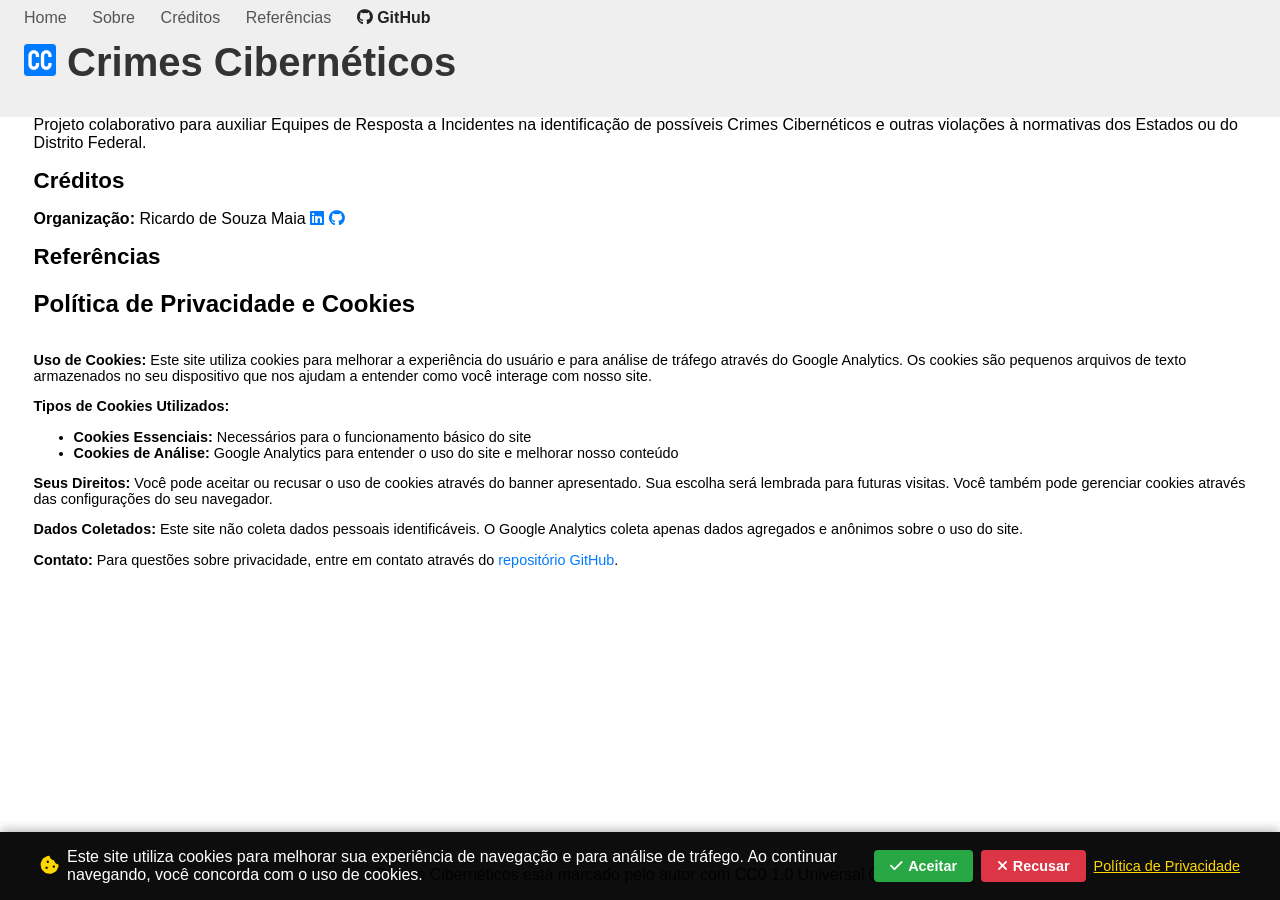
==== commit 2d9d17ff: "Refatoração: organização de referências e JavaScript - Criado ref.json para gerenciar referências de" ====
--- a/docs/index.html
+++ b/docs/index.html
@@ -24,16 +24,16 @@
     <meta property="og:type" content="website">
 
     <meta name="keywords"
-    content="direito digital, crimes cibernéticos, crimes digitais, crimes informáticos, legislação, resposta a incidentes, LGPD, cibersegurança, proteção de dados, cyberbullying, privacidade, Estatuto Digital da Criança e do Adolescente">
+        content="direito digital, crimes cibernéticos, crimes digitais, crimes informáticos, legislação, resposta a incidentes, LGPD, cibersegurança, proteção de dados, cyberbullying, privacidade, Estatuto Digital da Criança e do Adolescente">
 
     <!-- Google tag (gtag.js) -->
     <script async src="https://www.googletagmanager.com/gtag/js?id=G-FVXS4X4L39"></script>
     <script>
-      window.dataLayer = window.dataLayer || [];
-      function gtag(){dataLayer.push(arguments);}
-      gtag('js', new Date());
+        window.dataLayer = window.dataLayer || [];
+        function gtag() { dataLayer.push(arguments); }
+        gtag('js', new Date());
 
-      gtag('config', 'G-FVXS4X4L39');
+        gtag('config', 'G-FVXS4X4L39');
     </script>
 
     <!-- Favicon-->
@@ -51,6 +51,7 @@
     <link rel="stylesheet" href="css/style.css" />
     <script src="https://ajax.googleapis.com/ajax/libs/jquery/3.7.1/jquery.min.js"></script>
     <script src="//cdn.datatables.net/2.0.2/js/dataTables.min.js"> </script>
+    <script src="js/app.js"></script>
 
 </head>
 
@@ -62,7 +63,7 @@
             <div class="cookie-text">
                 <i class="fas fa-cookie-bite"></i>
                 <span>Este site utiliza cookies para melhorar sua experiência de navegação e para análise de tráfego.
-                Ao continuar navegando, você concorda com o uso de cookies.</span>
+                    Ao continuar navegando, você concorda com o uso de cookies.</span>
             </div>
             <div class="cookie-buttons">
                 <button id="cookie-accept" class="cookie-btn cookie-accept">
@@ -126,193 +127,34 @@
 
     <h2 id="referencias">Referências</h2>
 
-    <div class="section-referencias">
-        <p><a id="ref1">1</a> - ANDRADE, Thiago Laurenço Lawinsky de; NOVAES, Jackson. DIREITO À INFORMAÇÃO X
-            DIREITO À
-            INTIMIDADE: uma análise à
-            luz da regulamentação do direito frente às novas tecnologias. Revista Ibero-Americana de Humanidades,
-            Ciências e
-            Educação, [S.L.], v. 9, n. 5, p. 2982-3004, 31 maio 2023. Revista Ibero-Americana de Humanidades,
-            Ciencias e
-            Educacao. <a href="http://dx.doi.org/10.51891/rease.v9i5.10076"
-                target="_blank">http://dx.doi.org/10.51891/rease.v9i5.10076</a>.
-        </p>
-
-        <p><a id="ref2">2</a>
-            - Análise jurídica do cryptojacking : uso não autorizado do dispositivo de terceiros para a mineração de
-            criptomoedas. <a href="https://hdl.handle.net/1884/82790"
-                target="_blank">https://hdl.handle.net/1884/82790</a>
-        </p>
-
-
-        <p><a id="ref3">3</a>
-            - Ataques DoS e DDoS: anotações em face do ordenamento jurídico penal brasileiro. <a
-                href="https://www.jusbrasil.com.br/artigos/ataques-dos-e-ddos-anotacoes-em-face-do-ordenamento-juridico-penal-brasileiro/229897612"
-                target="_blank">https://www.jusbrasil.com.br/artigos/ataques-dos-e-ddos-anotacoes-em-face-do-ordenamento-juridico-penal-brasileiro/229897612</a>
-        </p>
-
-        <p><a id="ref4">4</a>
-            - Atentado contra a segurança de serviço de utilizade pública. <a
-                href="https://www.direitocom.com/codigo-penal/codigo-penal/artigo-265-6"
-                target="_blank">https://www.direitocom.com/codigo-penal/codigo-penal/artigo-265-6</a>
-        </p>
-
-        <p><a id="ref5">5</a> 
-            - Resolução CD/ANPD nº 19, de 23 de agosto de 2024. Aprova o Regulamento de Transferência Internacional de Dados. <a href="https://www.gov.br/anpd/pt-br/assuntos/assuntos-internacionais/international-affairs" target="_blank">https://www.gov.br/anpd/pt-br/assuntos/assuntos-internacionais/international-affairs</a>.
-        </p>
-        <p><a id="ref6">6</a> 
-            - Resolução nº 245, de 5 de abril de 2024. Conselho Nacional dos Direitos da Criança e do Adolescente (CONANDA). Diretrizes para proteção de crianças e adolescentes em ambientes digitais. <a href="https://in.gov.br/en/web/dou/-/resolucao-n-245-de-5-de-abril-de-2024-552695799" target="_blank">https://in.gov.br/en/web/dou/-/resolucao-n-245-de-5-de-abril-de-2024-552695799</a>.
-        </p>
-        <p><a id="ref7">7</a> 
-            - Resolução CD/ANPD nº 26, de 28 de maio de 2025. Institui o Comitê de Segurança da Informação (CSIN) no âmbito da ANPD. <a href="https://www.gov.br/anpd/pt-br/acesso-a-informacao/institucional/atos-normativos/atos_gestao_interna" target="_blank">https://www.gov.br/anpd/pt-br/acesso-a-informacao/institucional/atos-normativos/atos_gestao_interna</a>.
-        </p>
-        
+    <div id="section-referencias" class="section-referencias">
+        <!-- Referências serão carregadas dinamicamente do ref.json -->
     </div>
 
 
-    <script>
-        // Função para gerar HTML das palavras-chave
-        function gerarPalavrasChave(palavrasChave) {
-            if (!palavrasChave || palavrasChave.length === 0) return '';
-            return `<i class='nota'>${palavrasChave.join(', ')}</i>`;
-        }
-
-        // Função para gerar HTML das referências
-        function gerarReferencias(referencias) {
-            if (!referencias || referencias.length === 0) return '';
-            return referencias.map(ref => `<sup><a href='#${ref}'>${ref.replace('ref', '')}</a></sup>`).join(' ');
-        }
-
-        // Função para gerar HTML dos dispositivos legais
-        function gerarDispositivos(dispositivos) {
-            return dispositivos.map(dispositivo =>
-                `<a href='${dispositivo.url}' target='_blank'>- ${dispositivo.descricao}</a>`
-            ).join('<br />');
-        }
-
-        // Função para converter dados JSON em formato de array para DataTable
-        function converterDados(jsonData) {
-            return jsonData.map(item => {
-                const situacaoHtml = item.situacao +
-                    gerarReferencias(item.referencias) +
-                    '<br />' +
-                    gerarPalavrasChave(item.palavrasChave);
-
-                const dispositivosHtml = gerarDispositivos(item.dispositivos);
-
-                return [
-                    situacaoHtml,
-                    dispositivosHtml,
-                    item.tipo,
-                    item.aspecto,
-                    item.ambito
-                ];
-            });
-        }
-
-        // Carrega os dados do arquivo JSON externo
-        fetch('data.json')
-            .then(response => response.json())
-            .then(jsonData => {
-                // Converte os dados JSON para o formato de array
-                const data = converterDados(jsonData);
-
-                // Inicializa o DataTable com os dados convertidos
-                let dt = new DataTable('#tbLegislacao', {
-                    data: data,
-                    language: {
-                        url: '//cdn.datatables.net/plug-ins/2.0.2/i18n/pt-BR.json',
-                    },
-                    columnDefs: [{ className: 'situacao', targets: [0] }, { className: 'dispositivo', targets: [1] }],
-                    order: [[4, 'desc'], [0, 'asc']],
-                    pageLength: 8,
-                    select: true
-                });
-            })
-            .catch(error => {
-                console.error('Erro ao carregar os dados:', error);
-            });
-
-
-        var btn = $('#toTop');
-
-        $(window).scroll(function () {
-            if ($(window).scrollTop() > 300) {
-                btn.addClass('show');
-            } else {
-                btn.removeClass('show');
-            }
-        });
-
-        btn.on('click', function (e) {
-            e.preventDefault();
-            $('html, body').animate({ scrollTop: 0 }, 'fast', 'swing');
-        });
-
-        // Cookie Banner Control
-        $(document).ready(function() {
-            // Check if user has already made a choice about cookies
-            const cookieConsent = localStorage.getItem('cookieConsent');
-
-            // Show banner if no previous choice was made
-            if (cookieConsent === null) {
-                setTimeout(function() {
-                    $('#cookie-banner').addClass('show');
-                }, 1000); // Show after 1 second
-            } else if (cookieConsent === 'accepted') {
-                // If cookies were accepted, ensure gtag is initialized
-                if (typeof gtag !== 'undefined') {
-                    gtag('consent', 'update', {
-                        'analytics_storage': 'granted'
-                    });
-                }
-            }
-
-            // Handle accept button
-            $('#cookie-accept').click(function() {
-                localStorage.setItem('cookieConsent', 'accepted');
-                $('#cookie-banner').removeClass('show');
-
-                // Grant consent for analytics
-                if (typeof gtag !== 'undefined') {
-                    gtag('consent', 'update', {
-                        'analytics_storage': 'granted'
-                    });
-                }
-            });
-
-            // Handle decline button
-            $('#cookie-decline').click(function() {
-                localStorage.setItem('cookieConsent', 'declined');
-                $('#cookie-banner').removeClass('show');
-
-                // Deny consent for analytics
-                if (typeof gtag !== 'undefined') {
-                    gtag('consent', 'update', {
-                        'analytics_storage': 'denied'
-                    });
-                }
-            });
-        });
-
-
-    </script>
 
     <h2 id="politica-privacidade">Política de Privacidade e Cookies</h2>
     <div class="section-referencias">
-        <p><strong>Uso de Cookies:</strong> Este site utiliza cookies para melhorar a experiência do usuário e para análise de tráfego através do Google Analytics. Os cookies são pequenos arquivos de texto armazenados no seu dispositivo que nos ajudam a entender como você interage com nosso site.</p>
+        <p><strong>Uso de Cookies:</strong> Este site utiliza cookies para melhorar a experiência do usuário e para
+            análise de tráfego através do Google Analytics. Os cookies são pequenos arquivos de texto armazenados no seu
+            dispositivo que nos ajudam a entender como você interage com nosso site.</p>
 
         <p><strong>Tipos de Cookies Utilizados:</strong></p>
         <ul>
             <li><strong>Cookies Essenciais:</strong> Necessários para o funcionamento básico do site</li>
-            <li><strong>Cookies de Análise:</strong> Google Analytics para entender o uso do site e melhorar nosso conteúdo</li>
+            <li><strong>Cookies de Análise:</strong> Google Analytics para entender o uso do site e melhorar nosso
+                conteúdo</li>
         </ul>
 
-        <p><strong>Seus Direitos:</strong> Você pode aceitar ou recusar o uso de cookies através do banner apresentado. Sua escolha será lembrada para futuras visitas. Você também pode gerenciar cookies através das configurações do seu navegador.</p>
+        <p><strong>Seus Direitos:</strong> Você pode aceitar ou recusar o uso de cookies através do banner apresentado.
+            Sua escolha será lembrada para futuras visitas. Você também pode gerenciar cookies através das configurações
+            do seu navegador.</p>
 
-        <p><strong>Dados Coletados:</strong> Este site não coleta dados pessoais identificáveis. O Google Analytics coleta apenas dados agregados e anônimos sobre o uso do site.</p>
+        <p><strong>Dados Coletados:</strong> Este site não coleta dados pessoais identificáveis. O Google Analytics
+            coleta apenas dados agregados e anônimos sobre o uso do site.</p>
 
-        <p><strong>Contato:</strong> Para questões sobre privacidade, entre em contato através do <a href="https://github.com/ricardomaia/crimes-ciberneticos" target="_blank">repositório GitHub</a>.</p>
+        <p><strong>Contato:</strong> Para questões sobre privacidade, entre em contato através do <a
+                href="https://github.com/ricardomaia/crimes-ciberneticos" target="_blank">repositório GitHub</a>.</p>
     </div>
 
     <footer>
@@ -328,4 +170,4 @@
     </footer>
 </body>
 
-</html>
+</html>
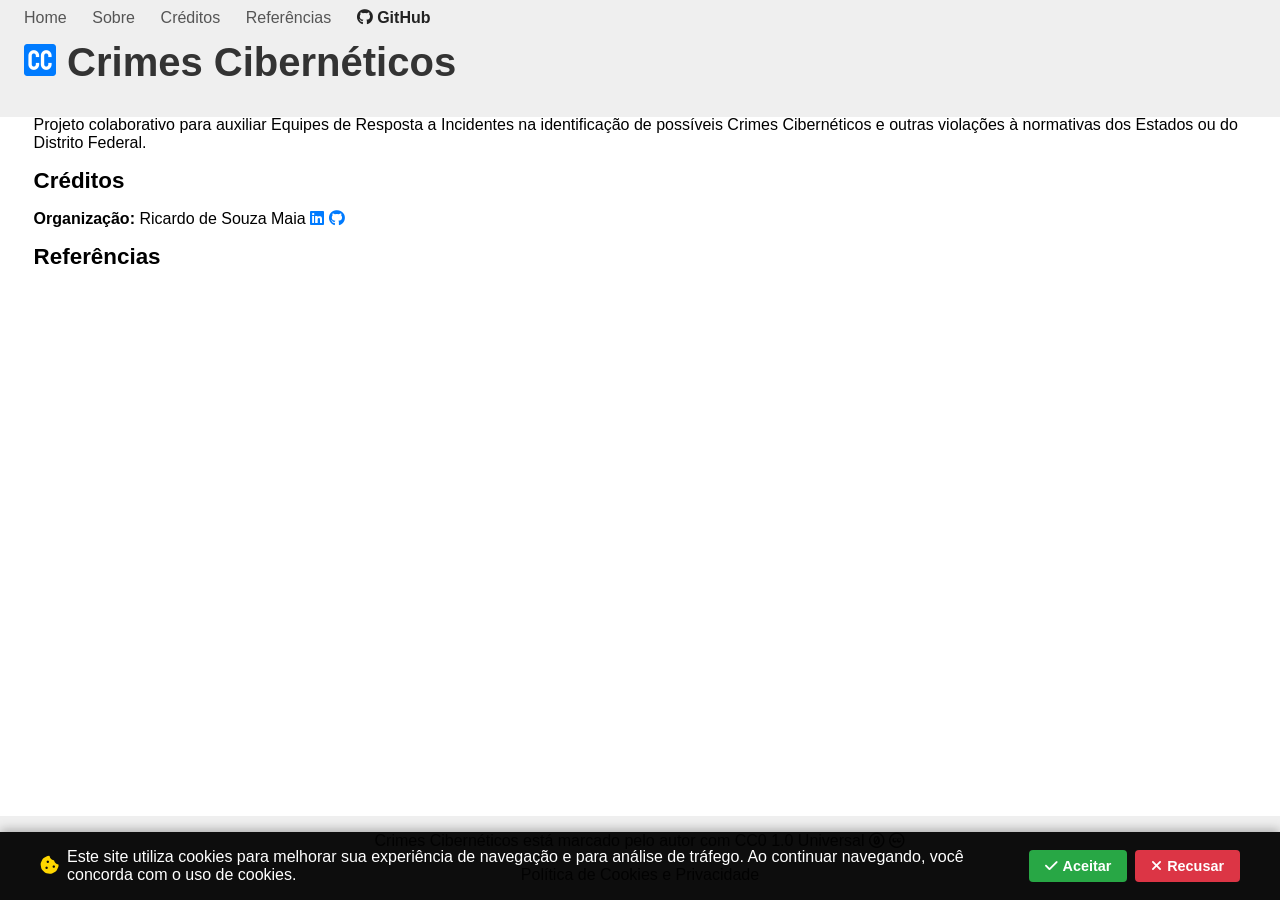
==== commit 4901c6e0: "Ajusta busca, privacidade e manifesto" ====
--- a/docs/index.html
+++ b/docs/index.html
@@ -2,7 +2,7 @@
 <html lang="pt-BR">
 
 <head>
-    <title>Crimes Cibernéticos</title>
+    <title>Crimes Cibernéticos no Brasil – Legislação, Incidentes e Resposta</title>
 
 
     <meta charset="utf-8">
@@ -35,6 +35,21 @@
 
         gtag('config', 'G-FVXS4X4L39');
     </script>
+
+    <script type="application/ld+json">
+    {
+      "@context": "https://schema.org",
+      "@type": "WebSite",
+      "name": "Crimes Cibernéticos",
+      "url": "https://crimes-ciberneticos.info",
+      "author": {
+        "@type": "Person",
+        "name": "Ricardo Maia",
+        "url": "https://www.linkedin.com/in/ricardomaia/"
+      }
+    }
+    </script>
+
 
     <!-- Favicon-->
     <link rel="icon" type="image/x-icon" href="/favicon.ico">
@@ -72,7 +87,6 @@
                 <button id="cookie-decline" class="cookie-btn cookie-decline">
                     <i class="fas fa-times"></i> Recusar
                 </button>
-                <a href="#politica-privacidade" class="cookie-link">Política de Privacidade</a>
             </div>
         </div>
     </div>
@@ -102,7 +116,6 @@
             <tr>
                 <th>Situação / Palavras-Chave</th>
                 <th>Dispositivo Legal (possível tipificação / indício)</th>
-                <th>Tipo</th>
                 <th>Aspecto da Segurança</th>
                 <th>Âmbito</th>
             </tr>
@@ -131,10 +144,8 @@
         <!-- Referências serão carregadas dinamicamente do ref.json -->
     </div>
 
-
-
-    <h2 id="politica-privacidade">Política de Privacidade e Cookies</h2>
-    <div class="section-referencias">
+    <section id="politica-privacidade" class="privacy-policy-section" hidden>
+        <h2>Política de Privacidade e Cookies</h2>
         <p><strong>Uso de Cookies:</strong> Este site utiliza cookies para melhorar a experiência do usuário e para
             análise de tráfego através do Google Analytics. Os cookies são pequenos arquivos de texto armazenados no seu
             dispositivo que nos ajudam a entender como você interage com nosso site.</p>
@@ -155,9 +166,9 @@
 
         <p><strong>Contato:</strong> Para questões sobre privacidade, entre em contato através do <a
                 href="https://github.com/ricardomaia/crimes-ciberneticos" target="_blank">repositório GitHub</a>.</p>
-    </div>
+    </section>
 
-    <footer>
+    <footer id="rodape">
         <p xmlns:cc="http://creativecommons.org/ns#" xmlns:dct="http://purl.org/dc/terms/"><a property="dct:title"
                 rel="cc:attributionURL" href="https://crimes-ciberneticos.info/">Crimes Cibernéticos</a> está
             marcado
@@ -167,7 +178,8 @@
                 rel="license noopener noreferrer" style="display:inline-block;">CC0 1.0 Universal</a> <i
                 class="fa-brands fa-creative-commons-zero"></i> <i class="fa-brands fa-creative-commons"></i>
         </p>
+        <p><a href="#politica-privacidade" class="privacy-policy-link">Política de Cookies e Privacidade</a></p>
     </footer>
 </body>
 
-</html>+</html>
--- a/docs/css/style.css
+++ b/docs/css/style.css
@@ -48,6 +48,20 @@
 #tbLegislacao_wrapper > div:nth-child(1) {
   margin-top: 6em;
   margin-bottom: 0em;
+}
+
+.clear-search-btn {
+  margin-left: 0.5rem;
+  padding: 0.35rem 0.75rem;
+  border: 1px solid #6c757d;
+  border-radius: 4px;
+  background: #f8f9fa;
+  color: #333;
+  cursor: pointer;
+}
+
+.clear-search-btn:hover {
+  background: #e9ecef;
 }
 
 #toTop {
@@ -273,6 +287,14 @@
   color: #ffed4e;
 }
 
+.privacy-policy-section {
+  margin-top: 2rem;
+}
+
+.privacy-policy-section[hidden] {
+  display: none;
+}
+
 /* Responsive adjustments */
 @media (max-width: 768px) {
   .cookie-content {
@@ -288,3 +310,80 @@
     justify-content: center;
   }
 }
+
+/* Accordion Styles for Comments */
+.comentarios-accordion {
+  margin-top: 10px;
+}
+
+.comentarios-toggle {
+  background: none;
+  border: none;
+  color: #007bff;
+  cursor: pointer;
+  font-size: 0.85em;
+  padding: 4px 8px;
+  border-radius: 3px;
+  transition: all 0.2s ease;
+  display: inline-flex;
+  align-items: center;
+  gap: 4px;
+}
+
+.comentarios-toggle:hover {
+  background-color: #f8f9fa;
+  color: #0056b3;
+}
+
+.comentarios-toggle i {
+  font-size: 0.8em;
+  transition: transform 0.2s ease;
+}
+
+.comentarios-toggle.expanded i {
+  transform: rotate(90deg);
+}
+
+.comentarios-content {
+  display: none;
+  margin-top: 8px;
+  padding: 10px;
+  background-color: #f8f9fa;
+  border-left: 3px solid #007bff;
+  border-radius: 0 4px 4px 0;
+  font-size: 0.85em;
+  line-height: 1.4;
+  color: #495057;
+  animation: slideDown 0.2s ease-out;
+}
+
+.comentarios-content.show {
+  display: block;
+}
+
+@keyframes slideDown {
+  from {
+    opacity: 0;
+    transform: translateY(-5px);
+  }
+  to {
+    opacity: 1;
+    transform: translateY(0);
+  }
+}
+
+/* Dark theme adjustments for comments */
+.ui-dark-theme .comentarios-content {
+  background-color: #2d3748;
+  color: #e2e8f0;
+  border-left-color: #4299e1;
+}
+
+.ui-dark-theme .comentarios-toggle {
+  color: #4299e1;
+}
+
+.ui-dark-theme .comentarios-toggle:hover {
+  background-color: #2d3748;
+  color: #63b3ed;
+}
